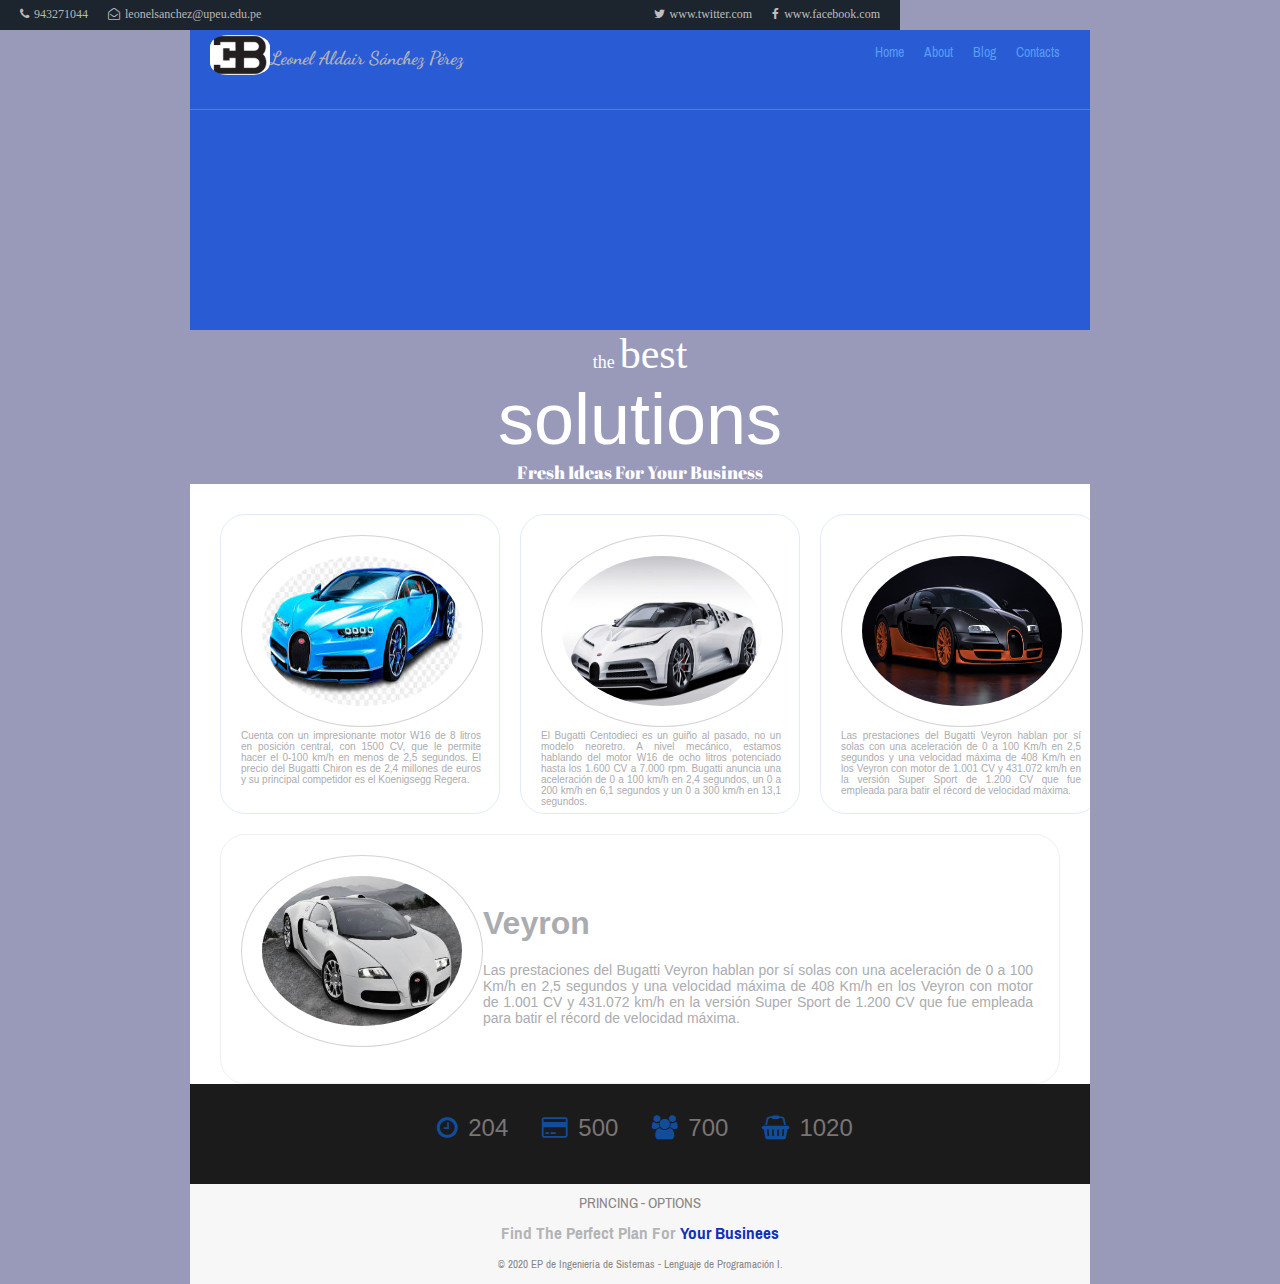
==== index.html @ 8b6882f2 "Tarea_03" ====
<!DOCTYPE html>
<html lang="en">
<head>
    <meta charset="UTF-8">
    <meta name="viewport" content="width=device-width, initial-scale=1.0">
    <title>Tarea 3</title>
    <link rel="stylesheet" href="https://cdnjs.cloudflare.com/ajax/libs/font-awesome/4.7.0/css/font-awesome.min.css">
    <link href="https://fonts.googleapis.com/css2?family=Abril+Fatface&family=Coda+Caption:wght@800&family=Dancing+Script:wght@700&family=Pragati+Narrow&display=swap" rel="stylesheet">
    <link rel="stylesheet" href="css/estilos.css">
</head>
<body>
    <nav class="rs">
        <p class="redes1"><i class="fa fa-phone" aria-hidden="true" style="margin-right: 5px;"></i>943271044</p>
        <p class="redes1"><i class="fa fa-envelope-open-o" aria-hidden="true" style="margin-right: 5px;"></i>leonelsanchez@upeu.edu.pe</p>
        <p class="redes2"><i class="fa fa-facebook" aria-hidden="true" style="margin-right: 5px;"></i>www.facebook.com</p>
        <p class="redes2"><i class="fa fa-twitter" aria-hidden="true" style="margin-right: 5px;"></i>www.twitter.com</p>
    </nav>
    <section class="banner">
        <header class="logo_menu">
            <img src="imagenes/logo.jpg" alt="class=imagen" class="lana">
            <h3 class="titulo">Leonel Aldair Sánchez Pérez</h3>
            <nav class="menu">
                <ul>
                    <li><a href="#" class="activate">Home</a></li>
                    <li><a href="#">About</a></li>
                    <li><a href="#">Blog</a></li>
                    <li><a href="#">Contacts</a></li>
                </ul>
            </nav>
        </header>
    </section>
    <section class="header_banner">
        <ul id="t1">
            <l1 style="font-size: 18px;">the</l1>
            <l1 style="font-size: 42px;">best</l1>
        </ul>
        <p id="t3"></p>
        <div id="t4">solutions</div>
        <div id="t5">Fresh Ideas For Your Business</div>
    </section>
    <section class="contenido">
        <iframe src="home.html" frameborder="0" width="900" height="600"></iframe>
    </section>
    <footer class="contador">
        <ul id="conta">
            <li><i class="fa fa-clock-o" aria-hidden="true" style="color: rgb(17, 77, 155);margin-right: 10px;"></i>204</li>
            <li><i class="fa fa-credit-card" aria-hidden="true" style="color: rgb(17, 77, 155);margin-right: 10px;"></i>500</li>
            <li><i class="fa fa-users" aria-hidden="true" style="color: rgb(17, 77, 155);margin-right: 10px;"></i>700</li>
            <li><i class="fa fa-shopping-basket" aria-hidden="true" style="color: rgb(17, 77, 155);margin-right: 10px;"></i>1020</li>
        </ul>
    </footer>
    <footer class="empresa">
        <p class="options">
            PRINCING - OPTIONS
        </p>
        <h3>
            <ul id="title_footer">
                <li>Find The Perfect Plan For</li>
                <li style="color: rgb(17, 47, 184);">Your Businees</li>
            </ul>
        </h3>
        <p id="copy">
            © 2020 EP de Ingeniería de Sistemas - Lenguaje de Programación I.
        </p>
    </footer>
</body>
</html>
---- css/estilos.css ----
*{
    margin: 0;
    padding: 0;
}
body{
    background-color: rgb(153, 153, 185);
}
.rs{
    background-color: rgb(28, 37, 46);
    height: 30px;
    width: 900px;
    margin: 0 autox;
    
}
.banner{
    width: 900px;
    height: 300px;
    background-color: rgb(40, 91, 212);
    margin: 0 auto;
}
.contenido{
    width: 900px;
    height: 600px;
    background-color: white;
    margin: 0 auto;
}
.contador{
    width: 900px;
    height: 100px;
    background-color: rgb(27, 27, 27);
    margin: 0 auto;
}
.empresa{
    width: 900px;
    height: 100px;
    background-color: rgb(248, 247, 247);
    margin-bottom: 100px;
    margin: 0 auto;
    bottom: 50px;
    text-align: center;
}
.options{
    font-family: 'Pragati Narrow', sans-serif;
    color: rgb(138, 134, 134);
    padding-top: 5px;
}
h3{
    color: rgb(178, 180, 182);
}
.redes1{
    padding: 7px 0px 5px 20px;
    color: rgb(185, 184, 184);
    font-size: 12px;
    float: left;
}
.redes2{
    float: right;
    padding: 7px 20px 5px 0px;
    color: rgb(190, 190, 190);
    font-size: 12px;
}
.logo_menu{
    width: 900px;
    height: 80px;
    padding: 5px 20px 20px 20px;
    box-sizing: border-box;
    border-bottom: 1px solid rgb(49, 136, 235);
}
.imagen{
    float: left;
}
.titulo{
    float: left;
    padding-left: 60px;
    margin-top: 12px;
    font-family: 'Dancing Script', cursive;

}
nav{
    height: 100px;
    text-align: right;
}
nav ul{
    list-style: none;
    display: inline-block;
 }
nav ul li{
     float: left;
     margin-top: 5px;
 }
nav a {
     color: rgb(89, 156, 243);
     text-decoration: none;
     font-size: 15px;
     padding: 10px 10px 0px 10px;
     font-family: 'Pragati Narrow', sans-serif;
 }
nav li a:hover{
   color: rgb(252, 252, 252);
   border-bottom: 2px solid rgb(247, 243, 243);
 }
 .header_banner{
     color: white;
    text-align: center;
    
}
 #t1{
    font-size: 20px;
    list-style: none; 
    margin-bottom: 0;    
 }

 #t1 li{
     display: inline;
     font-family: 'Coda Caption', sans-serif;margin: 0;
 }

 #t3{
     clear: both;
 }
 #t4{
     font-size: 72px;
     font-family: 'Coda Caption', sans-serif;
     font-stretch: condensed;
}
 #t5{
     font-size: 18px;
     font-family: 'Abril Fatface', cursive;
 }
#conta{
    list-style: none;
    text-align: center;
    padding-top: 30px;
    
}
#conta li{
    display: inline;
    font-family: 'Coda Caption', sans-serif;
    font-size: 24px;
    box-sizing: border-box;
    margin: 0px 10px 10px 20px;
    color: rgb(121, 117, 117);
}
#title_footer{
    list-style: none;
}
#title_footer li{
    display: inline;
    font-family: 'Pragati Narrow', sans-serif;
}
#copy{
    color: rgb(134, 134, 134);
    margin-top: 5px;
    font-family: 'Pragati Narrow', sans-serif;
    font-size: 12px;
}
.lana{
    width: 60px;
    height: 40px;
    position: absolute;
    border-radius: 30%;
}
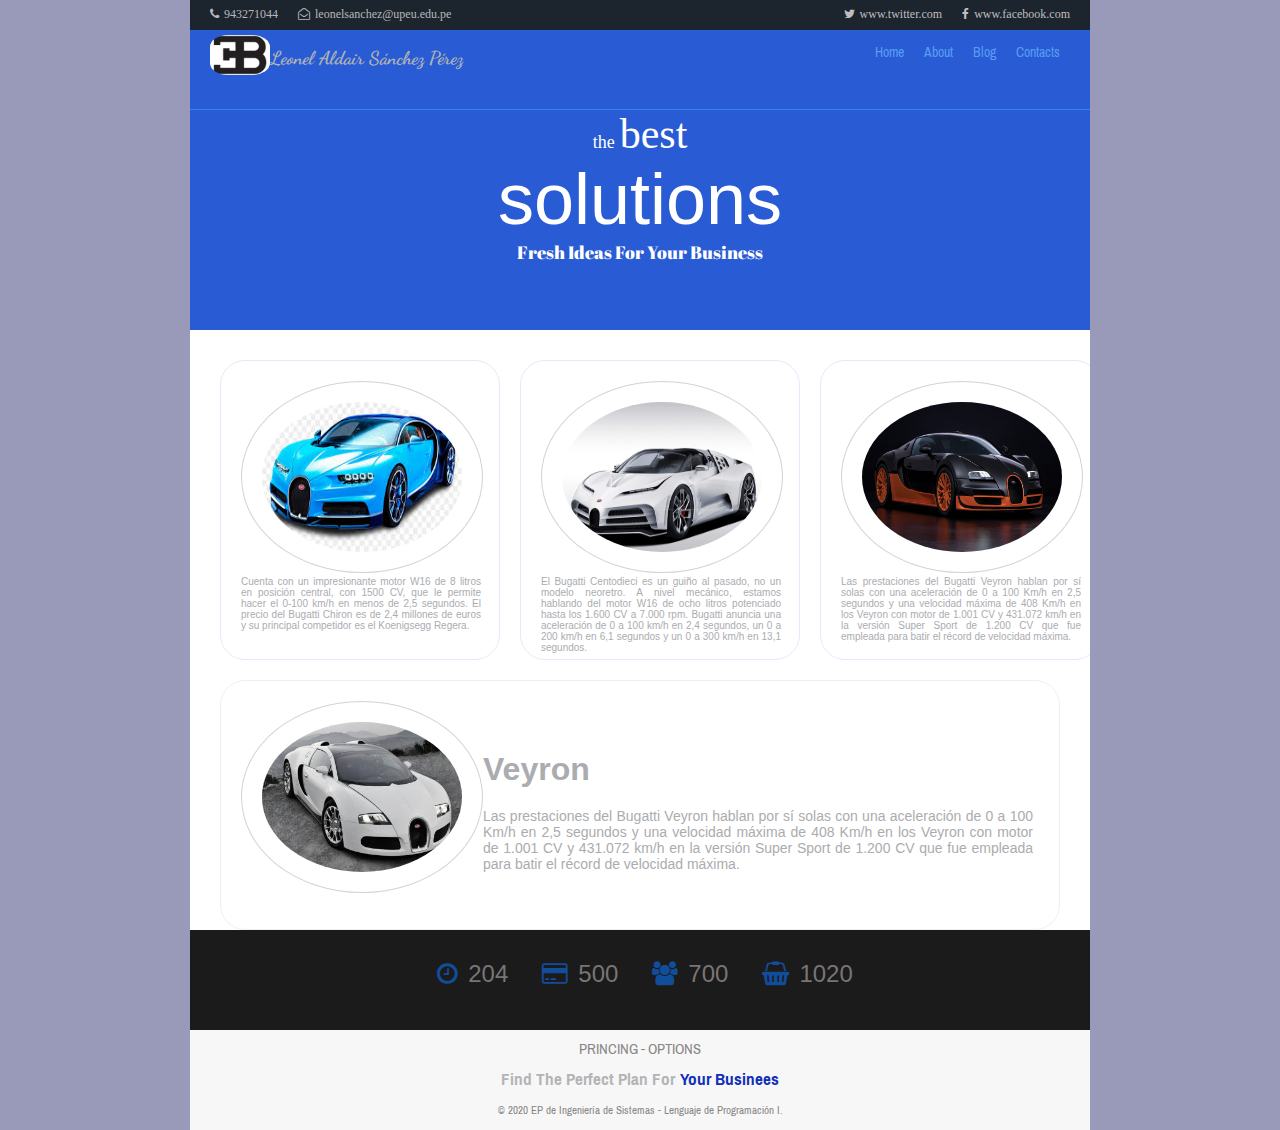
==== commit 050496d6: "tarea03" ====
--- a/index.html
+++ b/index.html
@@ -27,9 +27,19 @@
                     <li><a href="#">Contacts</a></li>
                 </ul>
             </nav>
-        </header>
+        </header>   
+         <section class="header_banner">
+            <ul id="t1">
+                <l1 style="font-size: 18px;">the</l1>
+                <l1 style="font-size: 42px;">best</l1>
+            </ul>
+            <p id="t3"></p>
+            <div id="t4">solutions</div>
+            <div id="t5">Fresh Ideas For Your Business</div>
+        </section>
+
     </section>
-    <section class="header_banner">
+    <!--section class="header_banner">
         <ul id="t1">
             <l1 style="font-size: 18px;">the</l1>
             <l1 style="font-size: 42px;">best</l1>
@@ -37,7 +47,7 @@
         <p id="t3"></p>
         <div id="t4">solutions</div>
         <div id="t5">Fresh Ideas For Your Business</div>
-    </section>
+    </section-->
     <section class="contenido">
         <iframe src="home.html" frameborder="0" width="900" height="600"></iframe>
     </section>
--- a/css/estilos.css
+++ b/css/estilos.css
@@ -9,7 +9,7 @@
     background-color: rgb(28, 37, 46);
     height: 30px;
     width: 900px;
-    margin: 0 autox;
+    margin: 0px auto;
     
 }
 .banner{
